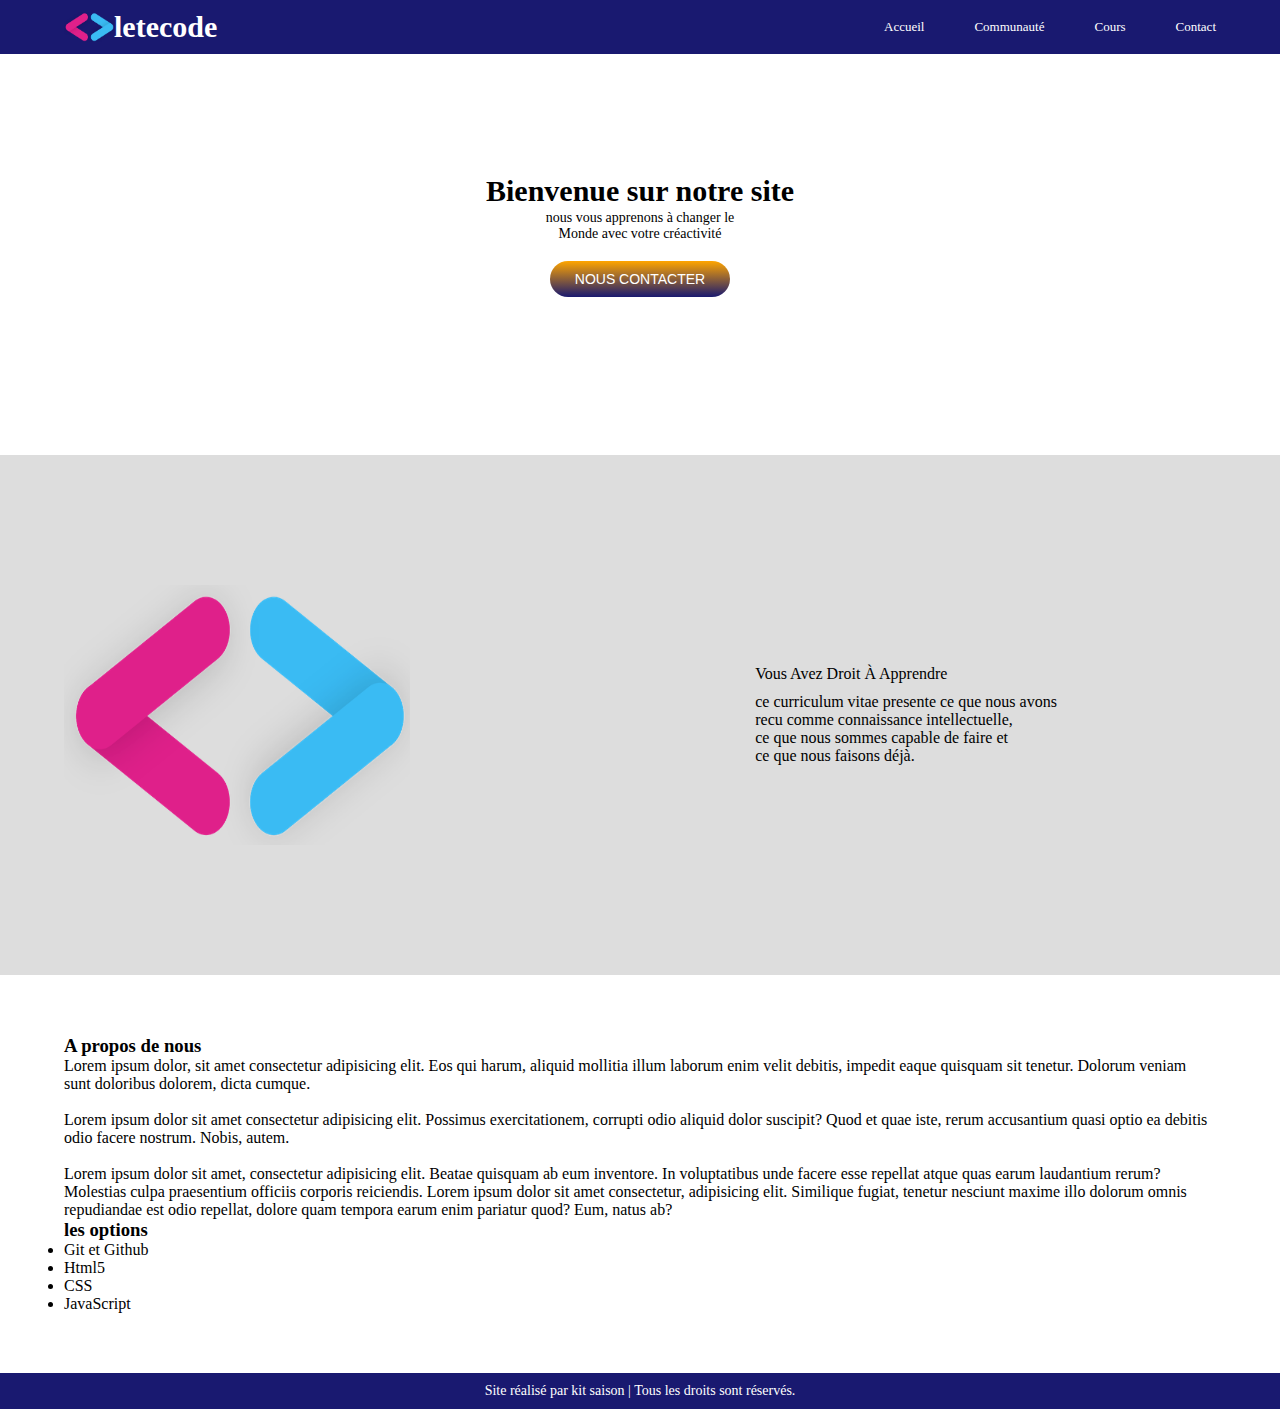
==== index.html @ 72da4d8f "new commit" ====
<!DOCTYPE html>
<html lang="fr">
<head>
    <meta charset="UTF-8">
    <meta http-equiv="X-UA-Compatible" content="IE=edge">
    <meta name="viewport" content="width=device-width, initial-scale=1.0">
    <title>letecode</title>
    <link rel="stylesheet" href="css/style.css">
</head>
<body>
    <div class="wripper">
        <header>
            <div class="navbar">
                <div class="logo">
                    <img src="images/logo-trans_copy.png" alt="logo du site">
                    <h1>letecode</h1>
                </div>
                <ul class="menu">
                    <li><a href="#">Accueil</a></li>
                    <li><a href="community.html">Communauté</a></li>
                    <li><a href="cours.html">Cours</a></li>
                    <li><a href="contact.html">Contact</a></li>
                </ul>
            </div>
            <section class="home">
                <div class="left">
                    <h1>Bienvenue sur notre site</h1>
                    <p>nous vous apprenons à changer le</p>
                    <p>Monde avec votre créactivité</p>
                    <button class="button-link">
                        <a href="#tabsec1">Nous contacter</a>
                    </button>
                </div>
            </section>
            <section class="learn">
                <div class="left">
                    <img src="images/logo-trans_copy.png">
                </div>
                <div class="right">
                    <h4>vous avez droit à apprendre</h4>
                    <p>ce curriculum vitae presente ce que nous avons</p>
                    <p>recu comme connaissance intellectuelle,</p>
                    <p>ce que nous sommes capable de faire et</p>
                    <p>ce que nous faisons déjà.</p>
                </div>
            </section>
         </header>
        <div class="contener">
                <div class="about">
                    <h3>A propos de nous</h3>
                    <p>Lorem ipsum dolor, sit amet consectetur adipisicing elit. Eos qui harum, aliquid mollitia illum laborum enim velit debitis, impedit eaque quisquam sit tenetur. Dolorum veniam sunt doloribus dolorem, dicta cumque.</p> <br>
                    <p>Lorem ipsum dolor sit amet consectetur adipisicing elit. Possimus exercitationem, corrupti odio aliquid dolor suscipit? Quod et quae iste, rerum accusantium quasi optio ea debitis odio facere nostrum. Nobis, autem.</p><br>
                    <p>Lorem ipsum dolor sit amet, consectetur adipisicing elit. Beatae quisquam ab eum inventore. In voluptatibus unde facere esse repellat atque quas earum laudantium rerum? Molestias culpa praesentium officiis corporis reiciendis. Lorem ipsum dolor sit amet consectetur, adipisicing elit. Similique fugiat, tenetur nesciunt maxime illo dolorum omnis repudiandae est odio repellat, dolore quam tempora earum enim pariatur quod? Eum, natus ab?</p>
                </div>
                <div class="option">
                    <h3>les options</h3>
                    <ul>
                        <li>Git et Github</li>
                        <li>Html5</li>
                        <li>CSS</li>
                        <li>JavaScript</li>
                    </ul>
                </div>
        </div>
        <footer>
            <p>Site réalisé par kit saison | Tous les droits sont réservés.</p>
        </footer>
    </div>
</body>
</html>
---- css/style.css ----
*{
    box-sizing: border-box;
    padding: 0;
    margin: 0;

}
.wripper{
    background-color:#fff;
}
.contener{
    padding: 10px 5%;
    margin: 50px 0;
    align-items: center;
    justify-content: space-between;
}

a {
    text-decoration: 0;
    font-size: 13px;
}

::-webkit-scrollbar-thumb {
    background-color: #4f4f4f;
    border-radius: 30px;
}

.navbar {
    display: flex;
    align-items: center;
    justify-content: space-between;
    padding: 10px 5%;
    background-color: midnightblue;
}
.navbar .logo {
    display: flex;
    align-items: center;
}
.navbar .logo img {
    width: 50px;
    height: 30px;
}
.navbar .logo h1 {
    font-size: 30px;
    color: #fff;
}
.menu {
    display: flex;
}
.menu li {
    margin-left:50px;
    position: relative;
    list-style: none;
    display: flex;
    align-items: center;
    justify-content: center;
    transition: 0.5s;
}
.menu li a {
    color: #fff;
    transition: 0.5s;
}
.menu li a:hover {
    color: orange;
    font-size: 15px;
}
.menu li:hover::after {
    content: "";
    position: absolute;
    height: 30px;
    z-index: -1;
    width: 30px;
    background-color: #f2f2f2;
    border-radius: 50%;
}
.number {
    font-size: 14px;
    color: #fff;
    padding: 10px 25px;
    background: linear-gradient(orange,midnightblue);
    border-radius: 60px;
}
.number a {
    color: #fff;
}

.home {
    padding: 0 5%;
    margin: 50px 0;
    margin-top: 1px;
    display: flex;
    align-items: center;
    justify-content: space-between;
    height: calc(50vh - 100px);
}
.home .left {
    width: 100%;
    text-align: center;
}

.home .left h1 {
    font-size: 30px;
    color:#000;
    font-weight: 600;
    padding: 1px;
    margin-bottom: 1px;
}
.home .left p {
    font-size: 14px;
    color: #000;
}

.button-link {
    margin-top: 30px;
    border: 0;
    background:transparent;
}
.button-link a {
    font-size: 14px;
    color: #fff;
    padding: 10px 25px;
    background: linear-gradient(orange,midnightblue);
    border-radius: 60px;
    text-transform: uppercase;
    line-height: 1px;
}

.learn {
    padding: 0 5%;
    margin: 50px 0;
    margin-top: 1px;
    display: flex;
    align-items: center;
    justify-content: space-between;
    height: calc(80vh - 200px);
    background-color: #ddd;
}
.learn .left {
    width: 30%;
    height: 50%;
}
.learn .left  img {
    width: 100%;
    height: 100%;
}
.learn .right h4 {
    font-weight: 500;
    font: 25px;
    margin-bottom: 10px;
    color: #000;
    text-transform: capitalize;
}
.learn .right {
    width: 40%;
}


.tabsec{
    padding: 10px 25px;
}

.tabsec h1 {
    font-size: 60px;
    color: orange;
    font-weight: 600;
    padding: 0;
}
.tabsec h1 span {
    color: midnightblue;
}
table{
    border-collapse: collapse;
    min-width: 400px;
    width: auto;
    box-shadow: 0 5px 50px rgba(0, 0, 0, 0.15);
    cursor: pointer;
    margin: 1% auto;
    border: 2px solid midnightblue;
}
thead tr{
    background-color: midnightblue;
    color: #fff;
    text-align: left;
        }
th,td {
    padding: 15px 15px;     
        }
tbody tr, td, th {
    border: 1px solid #ddd;
}
tbody tr:nth-child(even){
    background-color: #f3f3f3;
}
/*Contact CSS*/
.form-image {
    display: flex;
    justify-content: space-between;
    align-items: center;
}
.form-image  form {
    width: 35%;
    display: flex;
    flex-direction: column;
}
.form-image  form input , textarea {
    margin:  10px 0;
    padding: 15px;
    border-radius: 15px;
    background-color: #f2f2f2;
    border: 1px solid midnightblue;
    outline: 0;
    resize: none;
    width: 100%;
}
.form_btn {
    width: fit-content;
    margin-top: 20px;
}
.image {
    width: 55%;
}
.image img {
    width: 100%;
    object-fit: cover;
    border-radius: 30px;
}
footer {
    background-color: midnightblue;
    color: #fff;
    text-align: center;
    font-size: 14px;
    padding: 10px;
}
.small_menu {
    display: none;
}
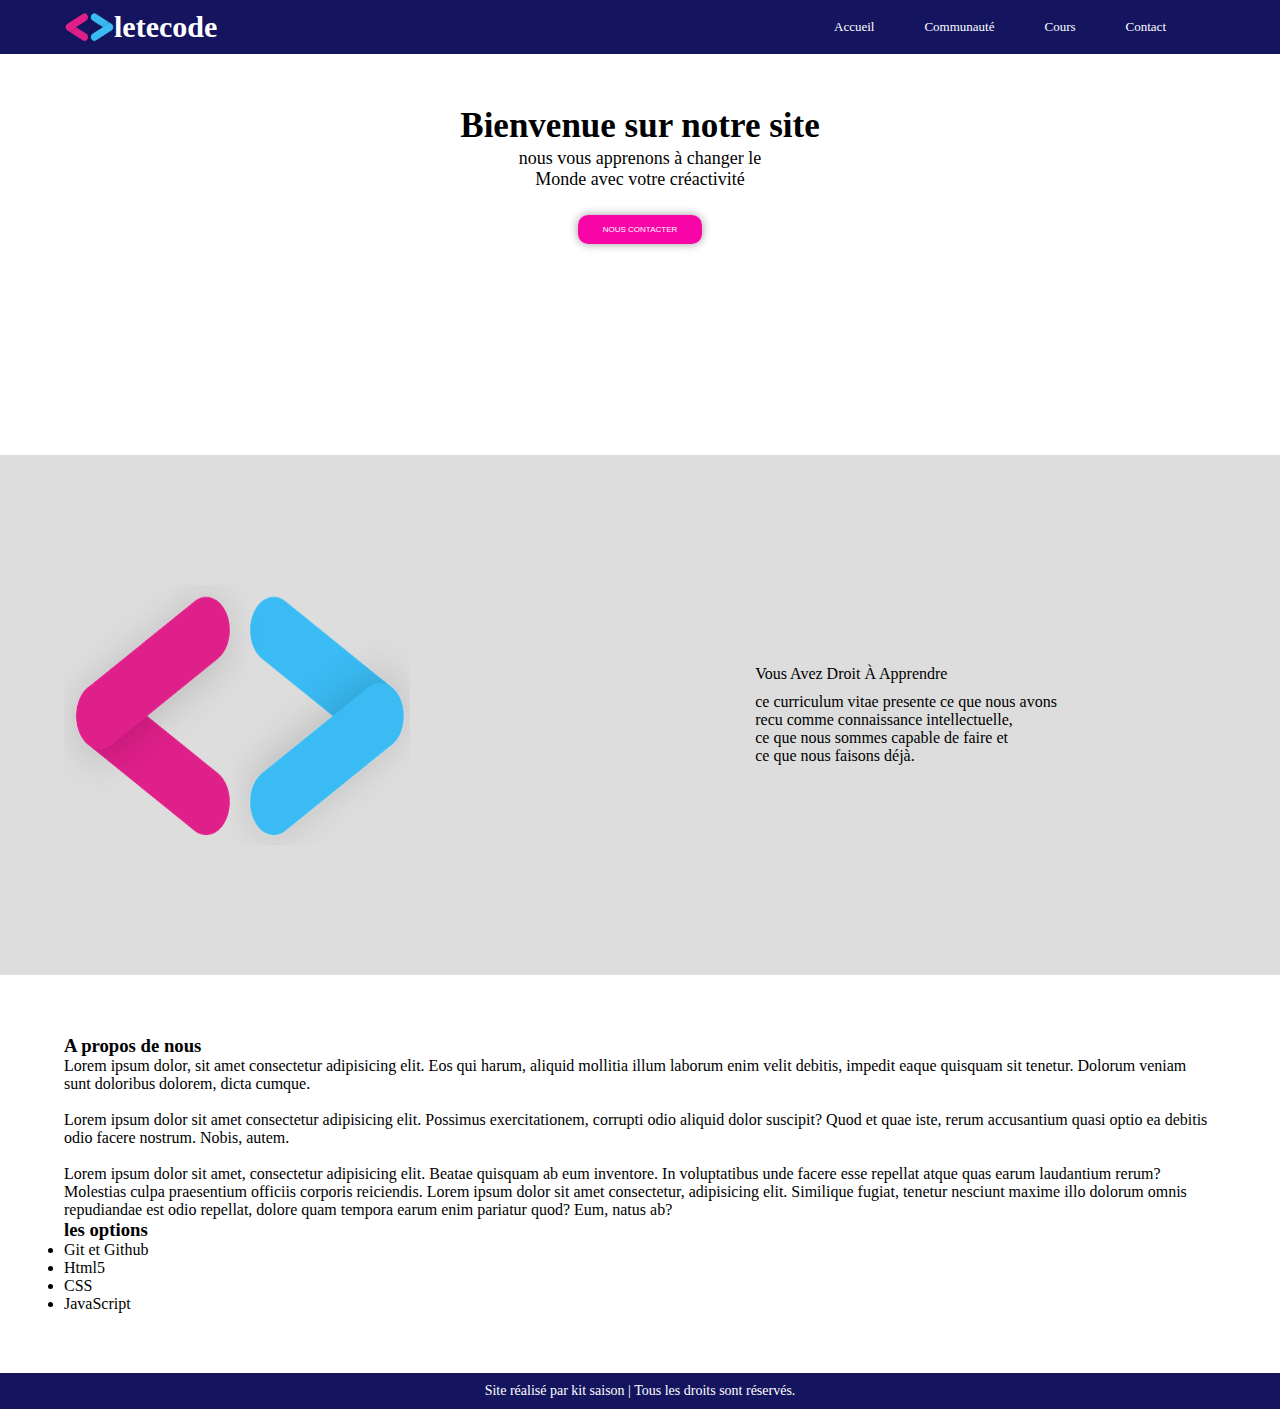
==== commit 62aae0fc: "new commit" ====
--- a/index.html
+++ b/index.html
@@ -28,7 +28,7 @@
                     <p>nous vous apprenons à changer le</p>
                     <p>Monde avec votre créactivité</p>
                     <button class="button-link">
-                        <a href="#tabsec1">Nous contacter</a>
+                        <a href="contact.html">Nous contacter</a>
                     </button>
                 </div>
             </section>
--- a/css/style.css
+++ b/css/style.css
@@ -29,7 +29,7 @@
     align-items: center;
     justify-content: space-between;
     padding: 10px 5%;
-    background-color: midnightblue;
+    background-color: rgb(21, 21, 95);
 }
 .navbar .logo {
     display: flex;
@@ -47,7 +47,7 @@
     display: flex;
 }
 .menu li {
-    margin-left:50px;
+    margin-right: 50px;
     position: relative;
     list-style: none;
     display: flex;
@@ -61,7 +61,7 @@
 }
 .menu li a:hover {
     color: orange;
-    font-size: 15px;
+    font-size: 10px;
 }
 .menu li:hover::after {
     content: "";
@@ -72,22 +72,11 @@
     background-color: #f2f2f2;
     border-radius: 50%;
 }
-.number {
-    font-size: 14px;
-    color: #fff;
-    padding: 10px 25px;
-    background: linear-gradient(orange,midnightblue);
-    border-radius: 60px;
-}
-.number a {
-    color: #fff;
-}
 
 .home {
-    padding: 0 5%;
+    padding: 50px 5%;
     margin: 50px 0;
     margin-top: 1px;
-    display: flex;
     align-items: center;
     justify-content: space-between;
     height: calc(50vh - 100px);
@@ -98,14 +87,14 @@
 }
 
 .home .left h1 {
-    font-size: 30px;
+    font-size: 35px;
     color:#000;
     font-weight: 600;
     padding: 1px;
     margin-bottom: 1px;
 }
 .home .left p {
-    font-size: 14px;
+    font-size: 18px;
     color: #000;
 }
 
@@ -115,13 +104,28 @@
     background:transparent;
 }
 .button-link a {
-    font-size: 14px;
+    font-size: 8px;
     color: #fff;
     padding: 10px 25px;
-    background: linear-gradient(orange,midnightblue);
-    border-radius: 60px;
+    background-color:#f705a6;
+    box-shadow:  0 0 10px rgba(0,0,0,0.4);
+    border-radius: 10px;
     text-transform: uppercase;
     line-height: 1px;
+}
+.button-link a:hover {
+    color:#fff;
+    font-size: 15px;
+}
+
+.button-link a:hover::after {
+    content: "";
+    position: absolute;
+    height: 30px;
+    z-index: -1;
+    width: 30px;
+    background-color: #f2f2f2;
+    border-radius: 50%;
 }
 
 .learn {
@@ -167,29 +171,220 @@
 .tabsec h1 span {
     color: midnightblue;
 }
-table{
-    border-collapse: collapse;
-    min-width: 400px;
-    width: auto;
-    box-shadow: 0 5px 50px rgba(0, 0, 0, 0.15);
-    cursor: pointer;
-    margin: 1% auto;
-    border: 2px solid midnightblue;
-}
-thead tr{
-    background-color: midnightblue;
-    color: #fff;
-    text-align: left;
-        }
-th,td {
-    padding: 15px 15px;     
-        }
-tbody tr, td, th {
-    border: 1px solid #ddd;
-}
-tbody tr:nth-child(even){
-    background-color: #f3f3f3;
-}
+/*communité css*/
+
+.home-comm {
+    padding: 0 5%;
+    margin: 50px 0;
+    margin-top: 1px;
+    display: flex;
+    align-items: center;
+    justify-content: space-between;
+    height: calc(80vh - 200px);
+    background-color: #ddd;
+}
+.home-comm .left {
+    width: 55%;
+}
+.home-comm .right {
+    width: 30%;
+    height: 50%;
+}
+.home-comm .right  img {
+    width: 100%;
+    height: 100%;
+    object-fit: cover;
+    box-shadow:  0 0 10px rgba(0,0,0,0.4);
+}
+.home-comm .left h4 {
+    font-weight: 500;
+    font: 25px;
+    margin-bottom: 10px;
+    color: #000;
+    text-transform: capitalize;
+}
+.home-comm .left p {
+    font-size: 14px;
+    color: #999;
+}
+
+/*les membres*/
+
+section {
+    padding: 0 5%;
+    margin-bottom:50px;
+}
+.title {
+    text-transform: uppercase;
+    color: #4f4f4f;
+    font-size: 50px;
+    position: relative;
+    margin-left: 20px;
+    margin-bottom: 30px;
+}
+.title::after {
+    content: "";
+    position: absolute;
+    top: 80%;
+    left: -30px;
+    z-index: -2;
+    height: 30px;
+    width: 30px;
+    border-radius: 50%;
+    background: linear-gradient(#53B758,#79BC23);
+}
+.title::before {
+    content: "";
+    position: absolute;
+    top: 32px;
+    left: -15px;
+    z-index: -1;
+    height: 30px;
+    width: 30px;
+    background-color: #fff;
+}
+.small_title {
+    font-size: small;
+    color: #999;
+}
+.list_user {
+    margin: 30px 0;
+    display: flex;
+    justify-content: space-between;
+    flex-wrap: wrap;
+}
+.user {
+    width:270px;
+    padding: 30px;
+    display: flex;
+    align-items: center;
+    flex-direction: column;
+    justify-content: center;
+}
+.user img {
+    border-radius: 100%;
+    box-shadow: 0 0 25px rgba(0,0,0,0.1);
+    width: 100px;
+    margin-bottom: 10px;
+}
+
+/*les cours CSS*/
+
+section {
+    padding: 0 5%;
+    margin-bottom:50px;
+}
+.title {
+    text-transform: uppercase;
+    color: #4f4f4f;
+    font-size: 50px;
+    position: relative;
+    margin-left: 20px;
+    margin-bottom: 30px;
+}
+.title::after {
+    content: "";
+    position: absolute;
+    top: 80%;
+    left: -30px;
+    z-index: -2;
+    height: 30px;
+    width: 30px;
+    border-radius: 50%;
+    background: linear-gradient(#53B758,#79BC23);
+}
+.title::before {
+    content: "";
+    position: absolute;
+    top: 32px;
+    left: -15px;
+    z-index: -1;
+    height: 30px;
+    width: 30px;
+    background-color: #fff;
+}
+.small_title {
+    font-size: small;
+    color: #999;
+}
+.list_cours {
+    margin: 30px 0;
+    display: flex;
+    justify-content: space-between;
+    flex-wrap: wrap;
+}
+.cours {
+    display: flex;
+    align-items: center;
+    flex-direction: column;
+    justify-content: center;
+}
+.cours img {
+    border-radius: 20px;
+    box-shadow: 0 0 25px rgba(0,0,0,0.1);
+    width:270px;
+    padding: 10px;
+    width: 250px;
+    margin-bottom: 10px;
+}
+
+/* s'abonner */
+
+.cours-abon {
+    padding: 0 5%;
+    margin: 50px 0;
+    margin-top: 1px;
+    display: flex;
+    align-items: center;
+    justify-content: space-between;
+    height: calc(80vh - 200px);
+    background-color: #ddd;
+}
+.cours-abon .left {
+    width: 40%;
+}
+.cours-abon .right {
+    width: 55%;
+    height: 100%;
+}
+.cours-abon .right  img {
+    width: 100%;
+    height: 100%;
+    object-fit: cover;
+    box-shadow:  0 0 10px rgba(0,0,0,0.4);
+}
+.cours-abon .left h4 {
+    font-weight: 500;
+    font: 25px;
+    margin-bottom: 10px;
+    color: #000;
+    text-transform: capitalize;
+}
+.cours-abon .left p {
+    font-size: 14px;
+    color: #999;
+}
+
+.form-cours {
+    width: 35%;
+    display: flex;
+    flex-direction: column;
+}
+.form-cours input {
+    margin:  10px 0;
+    padding: 15px;
+    border-radius: 15px;
+    background-color: #f2f2f2;
+    border: 1px solid midnightblue;
+    outline: 0;
+    resize: none;
+    width: 100%;
+}
+.form_btn {
+    width: fit-content;
+    margin-top: 20px;
+}
+
 /*Contact CSS*/
 .form-image {
     display: flex;
@@ -224,7 +419,7 @@
     border-radius: 30px;
 }
 footer {
-    background-color: midnightblue;
+    background-color: rgb(21, 21, 95);
     color: #fff;
     text-align: center;
     font-size: 14px;
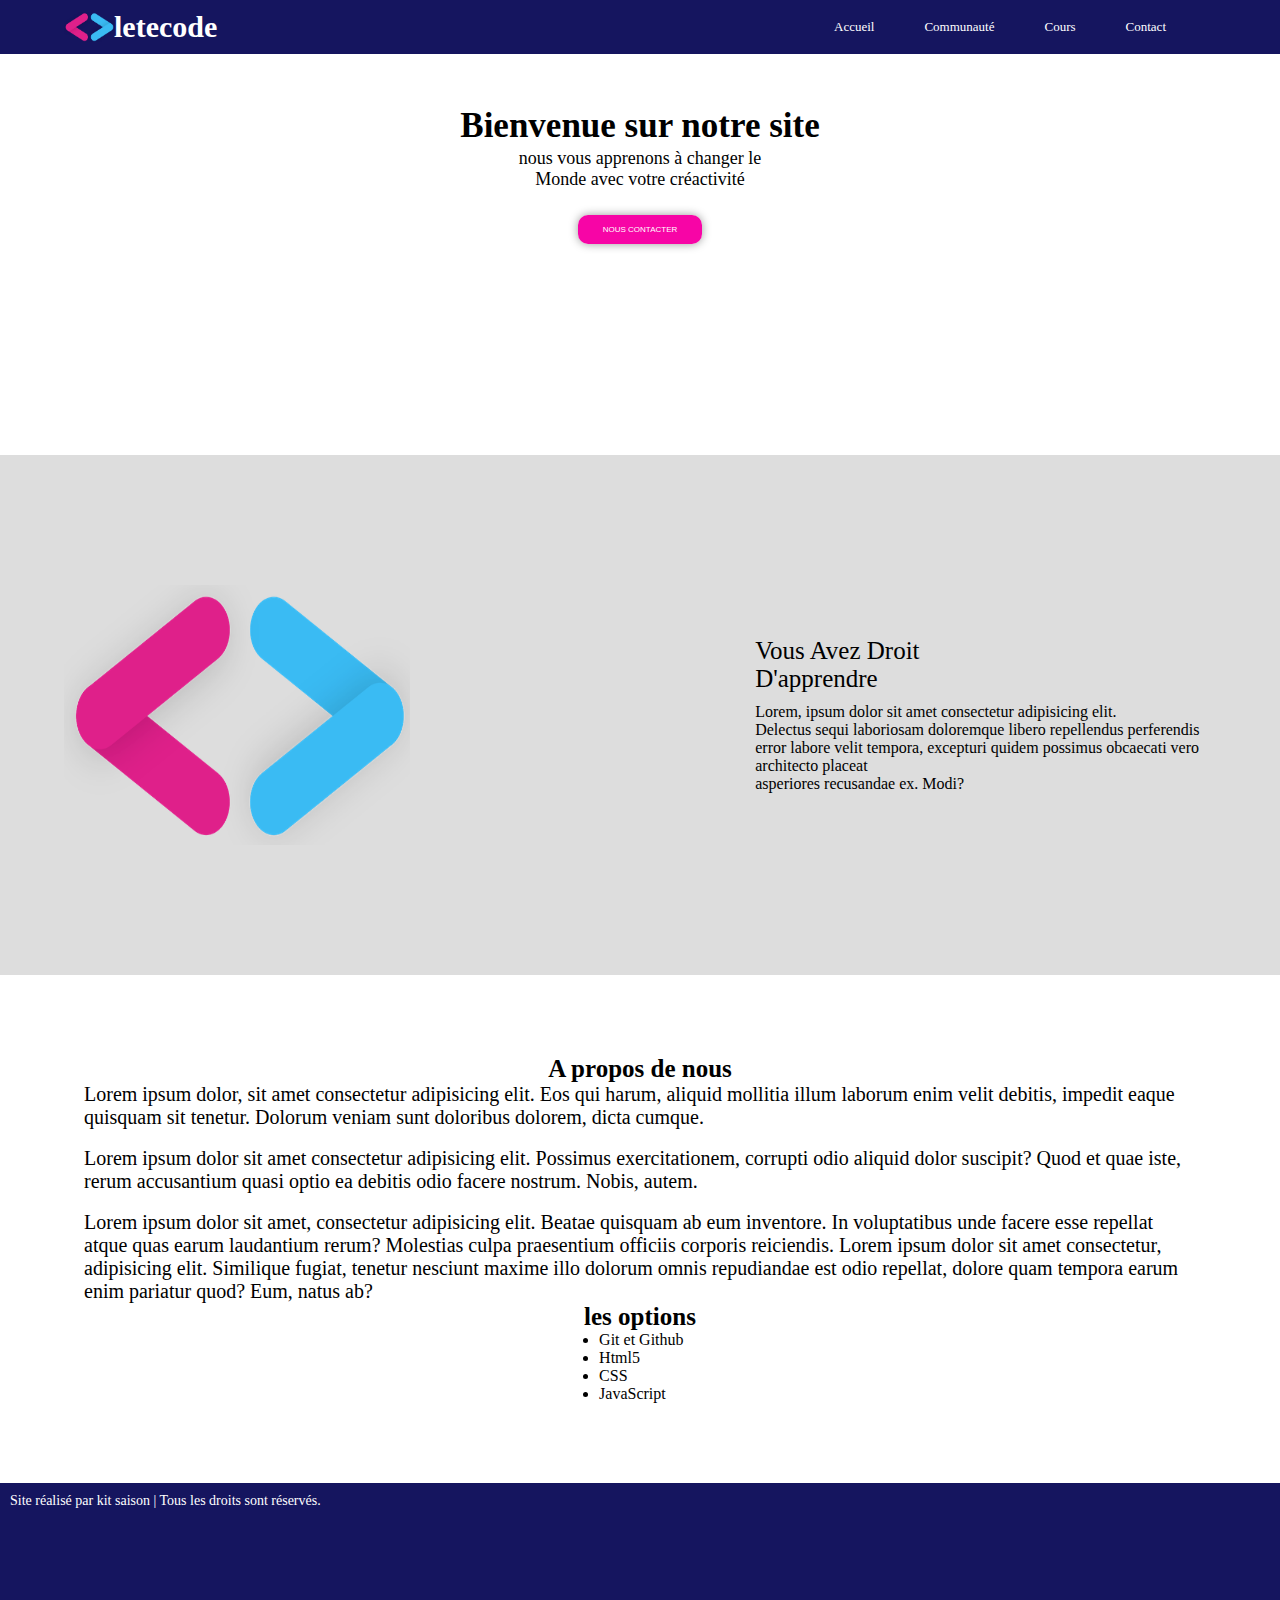
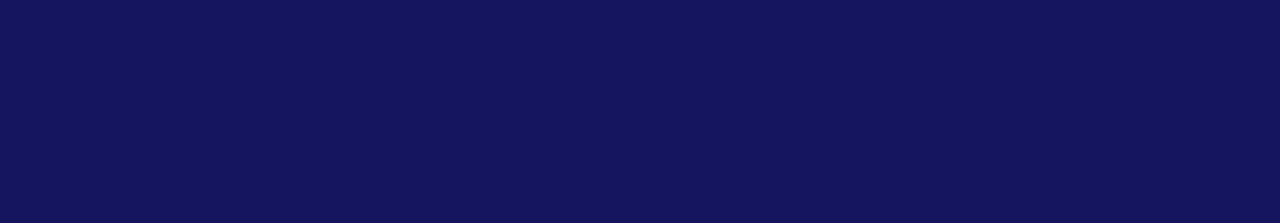
==== commit 015614fc: "new commit" ====
--- a/index.html
+++ b/index.html
@@ -37,11 +37,11 @@
                     <img src="images/logo-trans_copy.png">
                 </div>
                 <div class="right">
-                    <h4>vous avez droit à apprendre</h4>
-                    <p>ce curriculum vitae presente ce que nous avons</p>
-                    <p>recu comme connaissance intellectuelle,</p>
-                    <p>ce que nous sommes capable de faire et</p>
-                    <p>ce que nous faisons déjà.</p>
+                    <h4>vous avez droit <br> d'apprendre</h4>
+                    <p>Lorem, ipsum dolor sit amet consectetur adipisicing elit. <br>
+                         Delectus sequi laboriosam doloremque libero repellendus perferendis <br>
+                          error labore velit tempora, excepturi quidem possimus obcaecati vero architecto placeat <br>
+                           asperiores recusandae ex. Modi?</p>
                 </div>
             </section>
          </header>
@@ -51,15 +51,15 @@
                     <p>Lorem ipsum dolor, sit amet consectetur adipisicing elit. Eos qui harum, aliquid mollitia illum laborum enim velit debitis, impedit eaque quisquam sit tenetur. Dolorum veniam sunt doloribus dolorem, dicta cumque.</p> <br>
                     <p>Lorem ipsum dolor sit amet consectetur adipisicing elit. Possimus exercitationem, corrupti odio aliquid dolor suscipit? Quod et quae iste, rerum accusantium quasi optio ea debitis odio facere nostrum. Nobis, autem.</p><br>
                     <p>Lorem ipsum dolor sit amet, consectetur adipisicing elit. Beatae quisquam ab eum inventore. In voluptatibus unde facere esse repellat atque quas earum laudantium rerum? Molestias culpa praesentium officiis corporis reiciendis. Lorem ipsum dolor sit amet consectetur, adipisicing elit. Similique fugiat, tenetur nesciunt maxime illo dolorum omnis repudiandae est odio repellat, dolore quam tempora earum enim pariatur quod? Eum, natus ab?</p>
-                </div>
-                <div class="option">
-                    <h3>les options</h3>
-                    <ul>
-                        <li>Git et Github</li>
-                        <li>Html5</li>
-                        <li>CSS</li>
-                        <li>JavaScript</li>
-                    </ul>
+                    <div class="option">
+                        <h3>les options</h3>
+                        <ul>
+                            <li>Git et Github</li>
+                            <li>Html5</li>
+                            <li>CSS</li>
+                            <li>JavaScript</li>
+                        </ul>
+                    </div>
                 </div>
         </div>
         <footer>
--- a/css/style.css
+++ b/css/style.css
@@ -148,7 +148,7 @@
 }
 .learn .right h4 {
     font-weight: 500;
-    font: 25px;
+    font-size: 25px;
     margin-bottom: 10px;
     color: #000;
     text-transform: capitalize;
@@ -157,19 +157,18 @@
     width: 40%;
 }
 
-
-.tabsec{
-    padding: 10px 25px;
-}
-
-.tabsec h1 {
-    font-size: 60px;
-    color: orange;
-    font-weight: 600;
-    padding: 0;
-}
-.tabsec h1 span {
-    color: midnightblue;
+.about {
+    padding: 20px;
+    justify-items: center;
+}
+.about h3 {
+    font-size: 25px;
+}
+.about p {
+    font-size: 20px;
+}
+.about ul{
+    padding-left: 15px;
 }
 /*communité css*/
 
@@ -332,7 +331,7 @@
 
 .cours-abon {
     padding: 0 5%;
-    margin: 50px 0;
+    margin: 0;
     margin-top: 1px;
     display: flex;
     align-items: center;
@@ -341,36 +340,63 @@
     background-color: #ddd;
 }
 .cours-abon .left {
+    width: 55%;
+}
+.cours-abon .right {
     width: 40%;
 }
-.cours-abon .right {
-    width: 55%;
-    height: 100%;
-}
-.cours-abon .right  img {
-    width: 100%;
-    height: 100%;
-    object-fit: cover;
-    box-shadow:  0 0 10px rgba(0,0,0,0.4);
-}
 .cours-abon .left h4 {
-    font-weight: 500;
-    font: 25px;
+    font-weight: 500px;
+    font-size: 25px;
     margin-bottom: 10px;
     color: #000;
     text-transform: capitalize;
 }
 .cours-abon .left p {
-    font-size: 14px;
-    color: #999;
+    font-size: 18px;
+    color: #000;
 }
 
 .form-cours {
+    width: 100%;
+    display: flex;
+    flex-direction: column;
+    
+}
+.form-cours input {
+    margin:  10px 0;
+    padding: 15px;
+    height: 40px;
+    border-radius: 10px;
+    background-color: #c0bcbc;
+    outline: 0;
+    resize: none;
+    width: 100%;
+}
+#btn-form {
+    font-size: 15px;
+    color: #fff;
+    padding: 10px 25px;
+    background-color:#f705a6;
+    box-shadow:  0 0 10px rgba(0,0,0,0.4);
+    border: none;
+    border-radius: 10px;
+    line-height: 1px;
+    height: 30px;
+}
+
+/*Contact CSS*/
+.form-image {
+    display: flex;
+    justify-content: space-between;
+    align-items: center;
+}
+.form-image  form {
     width: 35%;
     display: flex;
     flex-direction: column;
 }
-.form-cours input {
+.form-image  form input , textarea , select {
     margin:  10px 0;
     padding: 15px;
     border-radius: 15px;
@@ -384,32 +410,6 @@
     width: fit-content;
     margin-top: 20px;
 }
-
-/*Contact CSS*/
-.form-image {
-    display: flex;
-    justify-content: space-between;
-    align-items: center;
-}
-.form-image  form {
-    width: 35%;
-    display: flex;
-    flex-direction: column;
-}
-.form-image  form input , textarea {
-    margin:  10px 0;
-    padding: 15px;
-    border-radius: 15px;
-    background-color: #f2f2f2;
-    border: 1px solid midnightblue;
-    outline: 0;
-    resize: none;
-    width: 100%;
-}
-.form_btn {
-    width: fit-content;
-    margin-top: 20px;
-}
 .image {
     width: 55%;
 }
@@ -420,8 +420,9 @@
 }
 footer {
     background-color: rgb(21, 21, 95);
+    height: calc(60vh - 200px);
     color: #fff;
-    text-align: center;
+    text-align: left;
     font-size: 14px;
     padding: 10px;
 }
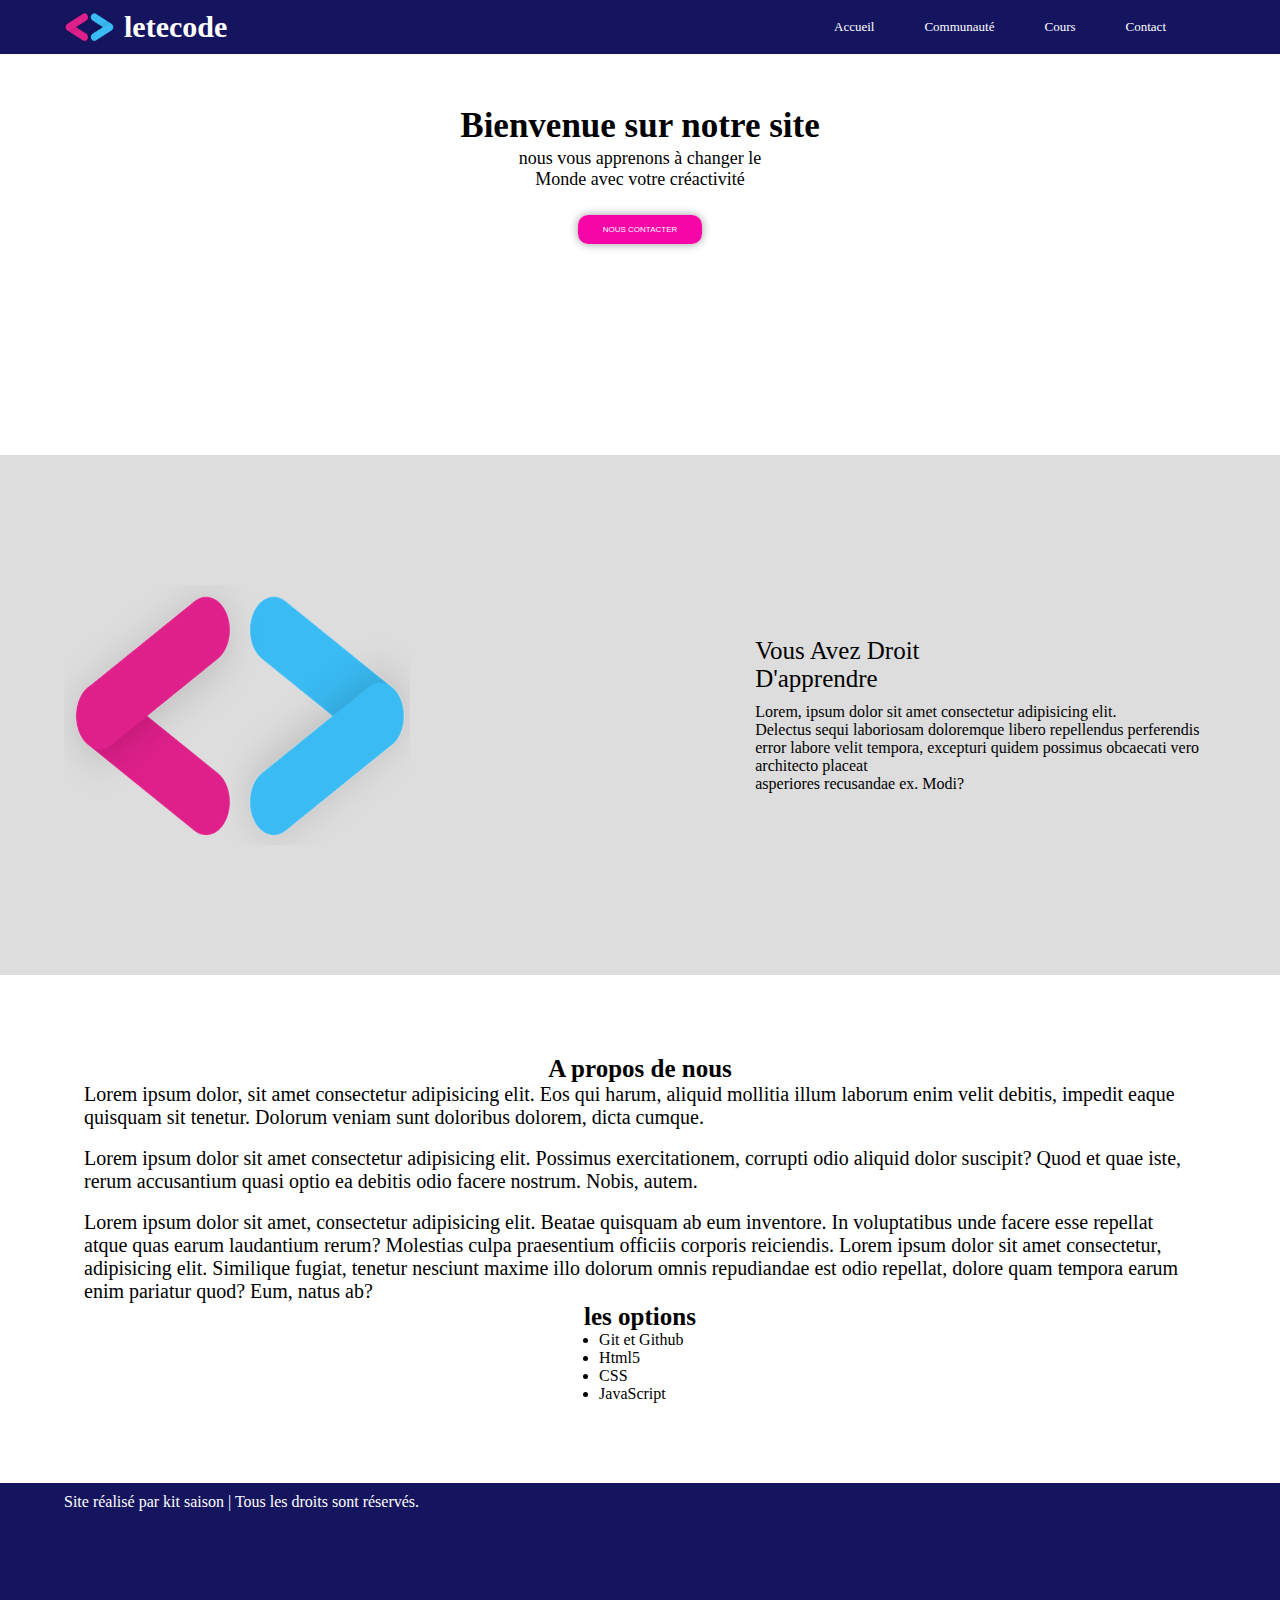
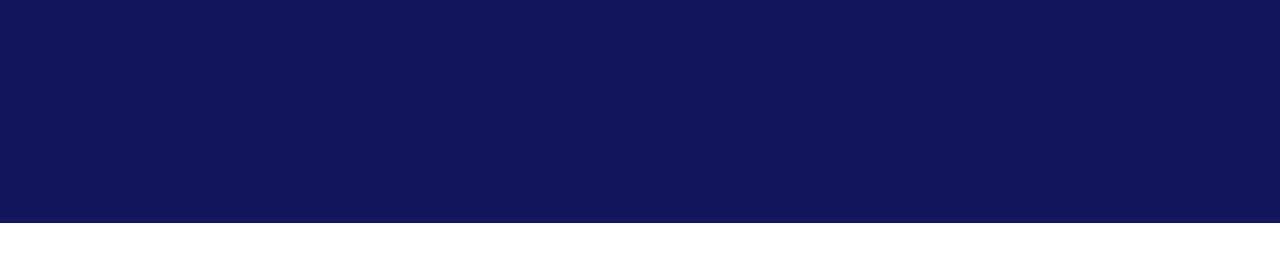
==== commit e40c694c: "new commit" ====
--- a/index.html
+++ b/index.html
@@ -23,7 +23,7 @@
                 </ul>
             </div>
             <section class="home">
-                <div class="left">
+                <div class="centre">
                     <h1>Bienvenue sur notre site</h1>
                     <p>nous vous apprenons à changer le</p>
                     <p>Monde avec votre créactivité</p>
--- a/css/style.css
+++ b/css/style.css
@@ -6,6 +6,7 @@
 }
 .wripper{
     background-color:#fff;
+    
 }
 .contener{
     padding: 10px 5%;
@@ -38,6 +39,7 @@
 .navbar .logo img {
     width: 50px;
     height: 30px;
+    margin-right: 10px;
 }
 .navbar .logo h1 {
     font-size: 30px;
@@ -81,19 +83,19 @@
     justify-content: space-between;
     height: calc(50vh - 100px);
 }
-.home .left {
+.home .centre {
     width: 100%;
     text-align: center;
 }
 
-.home .left h1 {
+.home .centre h1 {
     font-size: 35px;
     color:#000;
     font-weight: 600;
     padding: 1px;
     margin-bottom: 1px;
 }
-.home .left p {
+.home .centre p {
     font-size: 18px;
     color: #000;
 }
@@ -197,14 +199,14 @@
 }
 .home-comm .left h4 {
     font-weight: 500;
-    font: 25px;
+    font-size: 25px;
     margin-bottom: 10px;
     color: #000;
     text-transform: capitalize;
 }
 .home-comm .left p {
     font-size: 14px;
-    color: #999;
+    color: #000;
 }
 
 /*les membres*/
@@ -386,17 +388,30 @@
 }
 
 /*Contact CSS*/
-.form-image {
-    display: flex;
-    justify-content: space-between;
-    align-items: center;
-}
-.form-image  form {
-    width: 35%;
+.contact h1 {
+    font-size: 35px;
+    color:#000;
+    font-weight: 600;
+    padding: 1px;
+    margin-bottom: 1px;
+}
+.contact p {
+
+    font-size: 18px;
+    color: #000;
+}
+.form-cont {
+    display: flex;
+    justify-content: space-between;
+    align-items: center;
+    padding: 10px 15px;
+    
+}
+.form-cont  form {
     display: flex;
     flex-direction: column;
 }
-.form-image  form input , textarea , select {
+.form-cont  form input , textarea , select {
     margin:  10px 0;
     padding: 15px;
     border-radius: 15px;
@@ -406,6 +421,23 @@
     resize: none;
     width: 100%;
 }
+.inp-cont {
+    display: flex;
+}
+.inpu {
+    flex-direction: column;
+    padding: 0 15px;
+    width: 100%;
+}
+
+select {
+    display: block;
+}
+
+textarea {
+    width: 50%;
+}
+
 .form_btn {
     width: fit-content;
     margin-top: 20px;
@@ -423,8 +455,10 @@
     height: calc(60vh - 200px);
     color: #fff;
     text-align: left;
-    font-size: 14px;
-    padding: 10px;
+    padding: 10px 5%;
+    margin: 50px 0;
+    align-items: center;
+    justify-content: space-between;
 }
 .small_menu {
     display: none;
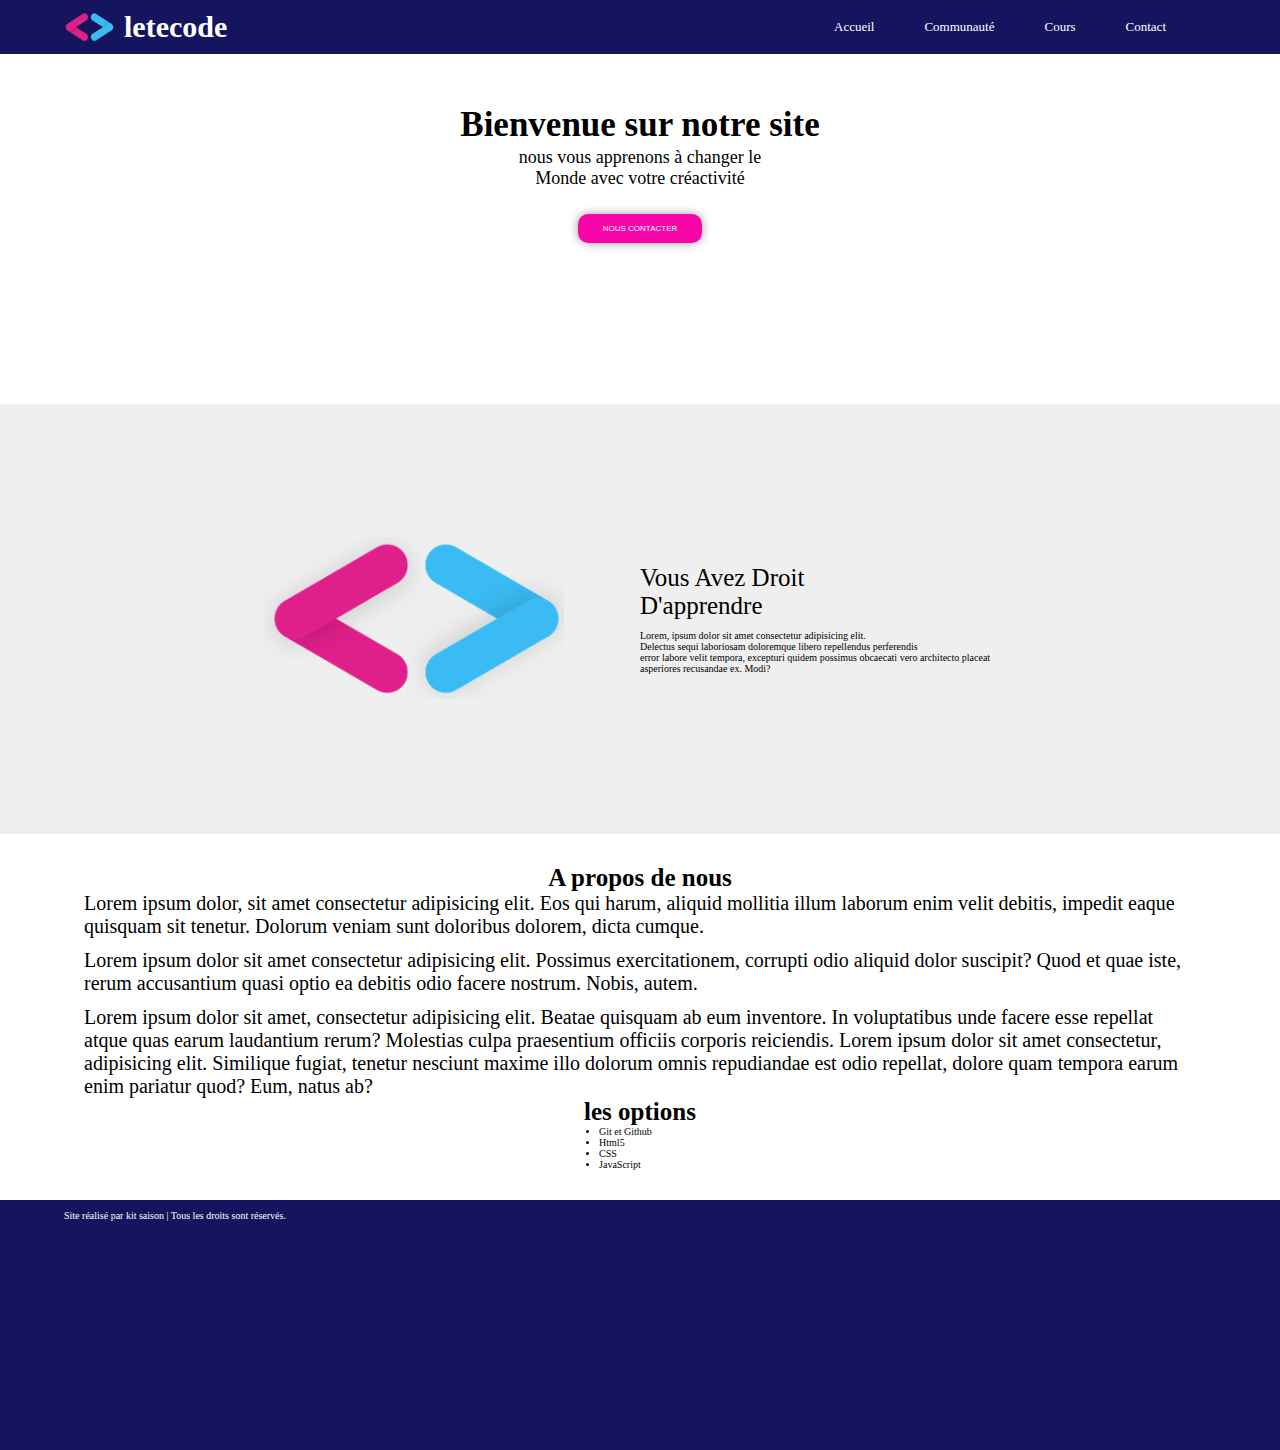
==== commit f4e5ffe2: "new commit" ====
--- a/index.html
+++ b/index.html
@@ -5,7 +5,7 @@
     <meta http-equiv="X-UA-Compatible" content="IE=edge">
     <meta name="viewport" content="width=device-width, initial-scale=1.0">
     <title>letecode</title>
-    <link rel="stylesheet" href="css/style.css">
+    <link rel="stylesheet" href="css/stylel.css">
 </head>
 <body>
     <div class="wripper">
--- a/css/stylel.css
+++ b/css/stylel.css
@@ -0,0 +1,479 @@
+*{
+    box-sizing: border-box;
+    padding: 0;
+    margin: 0;
+
+}
+.wripper{
+    background-color:#fff;
+    
+}
+.contener{
+    padding: 10px 5%;
+    margin: 0;
+    align-items: center;
+    justify-content: space-between;
+}
+
+a {
+    text-decoration: 0;
+    font-size: 13px;
+}
+html {
+    font-size: 62.5%;
+    scroll-behavior: smooth;
+    scroll-padding-top: 9px;
+}
+::-webkit-scrollbar-thumb {
+    background-color: #4f4f4f;
+    border-radius: 30px;
+}
+
+.navbar {
+    /* position: fixed; */
+    top: 0;
+    left: 0;
+    right: 0;
+    display: flex;
+    align-items: center;
+    justify-content: space-between;
+    padding: 10px 5%;
+    background-color: rgb(21, 21, 95);
+}
+.navbar .logo {
+    display: flex;
+    align-items: center;
+}
+.navbar .logo img {
+    width: 50px;
+    height: 30px;
+    margin-right: 10px;
+}
+.navbar .logo h1 {
+    font-size: 30px;
+    color: #fff;
+}
+.menu {
+    display: flex;
+}
+.menu li {
+    margin-right: 50px;
+    position: relative;
+    list-style: none;
+    display: flex;
+    align-items: center;
+    justify-content: center;
+    transition: 0.5s;
+}
+.menu li a {
+    color: #fff;
+    transition: 0.5s;
+}
+.menu li a:hover {
+    color: orange;
+    font-size: 10px;
+}
+.menu li:hover::after {
+    content: "";
+    position: absolute;
+    height: 30px;
+    z-index: -1;
+    width: 30px;
+    background-color: #f2f2f2;
+    border-radius: 50%;
+}
+.menu li a:active {
+    color: red;
+}
+
+.home {
+    padding: 50px 5%;
+    margin: 0;
+    align-items: center;
+    justify-content: space-between;
+    height: calc(50vh - 100px);
+}
+.home .centre {
+    width: 100%;
+    height: 100%;
+    text-align: center;
+}
+
+.home .centre h1 {
+    font-size: 35px;
+    color:#000;
+    font-weight: 600;
+    padding: 1px;
+    margin-bottom: 1px;
+}
+.home .centre p {
+    font-size: 18px;
+    color: #000;
+}
+
+.button-link {
+    margin-top: 30px;
+    border: 0;
+    background:transparent;
+}
+.button-link a {
+    font-size: 8px;
+    color: #fff;
+    padding: 10px 25px;
+    background-color:#f705a6;
+    box-shadow:  0 0 10px rgba(0,0,0,0.4);
+    border-radius: 10px;
+    text-transform: uppercase;
+    line-height: 1px;
+}
+.button-link a:hover {
+    color:#fff;
+    font-size: 15px;
+}
+
+.button-link a:hover::after {
+    content: "";
+    position: absolute;
+    height: 30px;
+    z-index: -1;
+    width: 30px;
+    background-color: #f2f2f2;
+    border-radius: 50%;
+}
+
+.learn {
+    padding: 0 5%;
+    margin: 0;
+    display: flex;
+    align-items: center;
+    justify-content: space-between;
+    height: calc(70vh - 200px);
+    background-color: #EEEE;
+}
+.learn .left {
+    width: 100%;
+    
+}
+.learn .left  img {
+    width: 500px;
+    padding-left: 200px;
+}
+.learn .right h4 {
+    font-weight: 500;
+    font-size: 25px;
+    margin-bottom: 10px;
+    color: #000;
+    text-transform: capitalize;
+}
+.learn .right {
+    width: 100%;
+}
+
+.about {
+    padding: 20px;
+    justify-items: center;
+}
+.about h3 {
+    font-size: 25px;
+}
+.about p {
+    font-size: 20px;
+}
+.about ul{
+    padding-left: 15px;
+}
+/*communité css*/
+
+.home-comm {
+    padding: 0 5%;
+    margin: 0;
+    display: flex;
+    align-items: center;
+    justify-content: space-between;
+    height: calc(80vh - 200px);
+    background-color: #EEEE;
+}
+.home-comm .left {
+    width: 100%;
+}
+.home-comm .right {
+    width: 100%;
+}
+.home-comm .right  img {
+    width: 100%;
+    height: 100%;
+    object-fit: cover;
+    box-shadow:  0 0 10px rgba(0,0,0,0.4);
+}
+.home-comm .left h4 {
+    font-weight: 500;
+    font-size: 25px;
+    margin-bottom: 10px;
+    color: #000;
+    text-transform: capitalize;
+}
+.home-comm .left p {
+    font-size: 14px;
+    color: #000;
+}
+
+/*les membres*/
+
+section {
+    padding: 0 5%;
+    margin-bottom:50px;
+}
+.title {
+    text-transform: uppercase;
+    color: #4f4f4f;
+    font-size: 50px;
+    position: relative;
+    margin-left: 20px;
+    margin-bottom: 30px;
+}
+.title::after {
+    content: "";
+    position: absolute;
+    top: 80%;
+    left: -30px;
+    z-index: -2;
+    height: 30px;
+    width: 30px;
+    border-radius: 50%;
+    background: linear-gradient(#53B758,#79BC23);
+}
+.title::before {
+    content: "";
+    position: absolute;
+    top: 32px;
+    left: -15px;
+    z-index: -1;
+    height: 30px;
+    width: 30px;
+    background-color: #fff;
+}
+.small_title {
+    font-size: small;
+    color: #999;
+}
+.list_user {
+    margin: 30px 0;
+    display: flex;
+    justify-content: space-between;
+    flex-wrap: wrap;
+}
+.user {
+    width:270px;
+    padding: 30px;
+    display: flex;
+    align-items: center;
+    flex-direction: column;
+    justify-content: center;
+}
+.user img {
+    border-radius: 100%;
+    box-shadow: 0 0 25px rgba(0,0,0,0.1);
+    width: 100px;
+    margin-bottom: 10px;
+}
+
+/*les cours CSS*/
+
+section {
+    padding: 0 5%;
+    margin-bottom:50px;
+}
+.title {
+    text-transform: uppercase;
+    color: #4f4f4f;
+    font-size: 50px;
+    position: relative;
+    margin-left: 20px;
+    margin-bottom: 30px;
+}
+.title::after {
+    content: "";
+    position: absolute;
+    top: 80%;
+    left: -30px;
+    z-index: -2;
+    height: 30px;
+    width: 30px;
+    border-radius: 50%;
+    background: linear-gradient(#53B758,#79BC23);
+}
+.title::before {
+    content: "";
+    position: absolute;
+    top: 32px;
+    left: -15px;
+    z-index: -1;
+    height: 30px;
+    width: 30px;
+    background-color: #fff;
+}
+.small_title {
+    font-size: small;
+    color: #999;
+}
+.list_cours {
+    margin: 30px 0;
+    display: flex;
+    justify-content: space-between;
+    flex-wrap: wrap;
+}
+.cours {
+    display: flex;
+    align-items: center;
+    flex-direction: column;
+    justify-content: center;
+}
+.cours img {
+    border-radius: 20px;
+    box-shadow: 0 0 25px rgba(0,0,0,0.1);
+    width:270px;
+    padding: 10px;
+    width: 250px;
+    margin-bottom: 10px;
+}
+
+/* s'abonner */
+
+.cours-abon {
+    padding: 0 5%;
+    margin: 0;
+    display: flex;
+    align-items: center;
+    justify-content: space-between;
+    height: calc(65vh - 200px);
+    background-color: #EEEE;
+}
+.cours-abon .left {
+    width: 100%;
+}
+.cours-abon .right {
+    width: 100%;
+}
+.cours-abon .left h4 {
+    font-weight: 500px;
+    font-size: 25px;
+    margin-bottom: 10px;
+    color: #000;
+    text-transform: capitalize;
+}
+.cours-abon .left p {
+    font-size: 18px;
+    color: #000;
+}
+
+.form-cours {
+    width: 100%;
+    display: flex;
+    flex-direction: column;
+    
+}
+.form-cours input {
+    margin:  10px 0;
+    padding: 15px;
+    height: 40px;
+    border-radius: 10px;
+    background-color: #c0bcbc;
+    outline: 0;
+    resize: none;
+    width: 100%;
+}
+#btn-form {
+    font-size: 15px;
+    color: #fff;
+    padding: 10px 25px;
+    background-color:#f705a6;
+    box-shadow:  0 0 10px rgba(0,0,0,0.4);
+    border: none;
+    border-radius: 10px;
+    line-height: 1px;
+    height: 30px;
+}
+
+/*Contact CSS*/
+.contact {
+    align-items: center;
+}
+.contact h1 {
+    font-size: 35px;
+    color:#000;
+    font-weight: 600;
+    padding: 0;
+    margin-bottom: 1px;
+}
+.contact p {
+    padding-left: 22px;
+    font-size: 18px;
+    color: #000;
+}
+.form-cont {
+    display: flex;
+    justify-content: space-between;
+    align-items: center;
+    padding: 10px 15px;
+    
+}
+.form-cont  form {
+    width: 100%;
+    display: flex;
+    flex-direction: column;
+}
+.form-cont  form input , textarea , select {
+    margin:  10px 0;
+    padding: 15px;
+    border-radius: 15px;
+    background-color: #f2f2f2;
+    border: 1px solid midnightblue;
+    outline: 0;
+    resize: none;
+    width: 100%;
+}
+.inp-cont {
+    display: flex;
+}
+.inpu {
+    flex-direction: column;
+    padding: 0 15px;
+    width: 100%;
+}
+
+select {
+    display: block;
+}
+
+textarea {
+    width: 50%;
+}
+
+.form_btn {
+    width: fit-content;
+    margin-top: 20px;
+}
+.image {
+    width: 55%;
+}
+.image img {
+    width: 100%;
+    object-fit: cover;
+    border-radius: 30px;
+}
+footer {
+    background-color: rgb(21, 21, 95);
+    height: calc(50vh - 200px);
+    color: #fff;
+    text-align: left;
+    padding: 10px 5%;
+    align-items: center;
+    justify-content: space-between;
+}
+footer p {
+    padding-bottom: 10px;
+    margin: 0;
+}
+.small_menu {
+    display: none;
+}